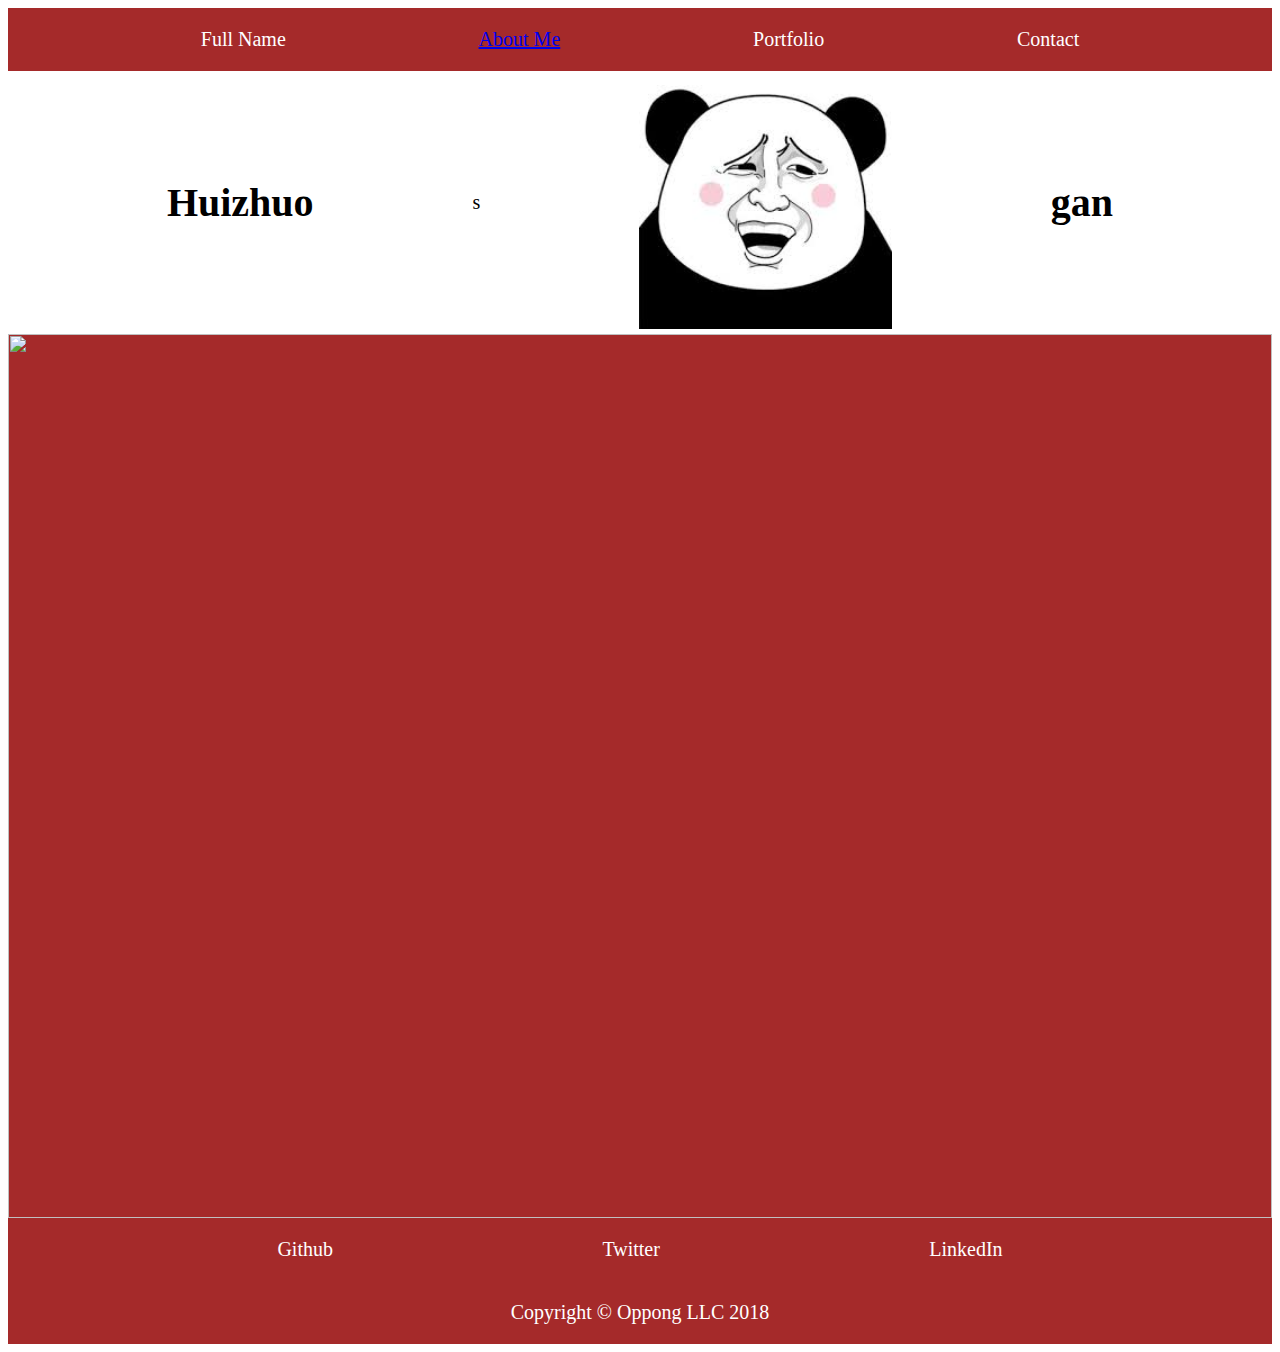
==== index.html @ abe36d6b "initial code" ====
<html>
    <head>
        <title>Portfolio</title>
        <link href="style.css" rel="stylesheet">
        <script
        src="https://code.jquery.com/jquery-2.2.4.min.js"
        integrity="sha256-BbhdlvQf/xTY9gja0Dq3HiwQF8LaCRTXxZKRutelT44="
        crossorigin="anonymous"></script>
        <script type="text/javascript" src="main.js"></script> 
    </head>
    <body>
        <div class="row footer">
            <p>Full Name</p>
            <p> <a href="aboutme.html"> About Me</a ></p>
            <p>Portfolio</p>
            <p>Contact</p>
        </div>
        <div class="row mid">
            <h1>Huizhuo</h1>s
            <img class="headshot" src="[data-uri]">
            <h1>gan</h1>
        </div>
        <div class="row aboutme">
            <img class="pic" src="https://encrypted-tbn0.gstatic.com/images?q=tbn:ANd9GcQpRrA11sWDm_KPyHyagtNI852NRnnh1S5cPYujRZP2ZKLuxiur">
        </div>
        <div class="row contact">
                <p>Github</p>
                <p>Twitter</p>
                <p>LinkedIn</p>       
        </div>
         <div class="row footer">
            <p>Copyright © Oppong LLC 2018</p>
        </div>
    </body>
</html>
---- style.css ----
.row{   
    background-color:brown;
    font-size:20px;
     color:white;
}
.headshot{
    width:20%;
   
}
.mid{
    background-color:white;
    color:black;
    align-items:center;
    font-size:20px;
    margin-top:5px;
    margin-bottom:5px;
    display:flex;
    justify-content:space-evenly;
    flex-direction:row;
}
.aboutme{
    width:100%;  
}
.footer {
    display:flex;
    justify-content: space-evenly;
    flex-direction:row;
}
.contact{
    display:flex;
    justify-content: space-evenly;
    flex-direction:row;
}    
.pic{width:100%;
}
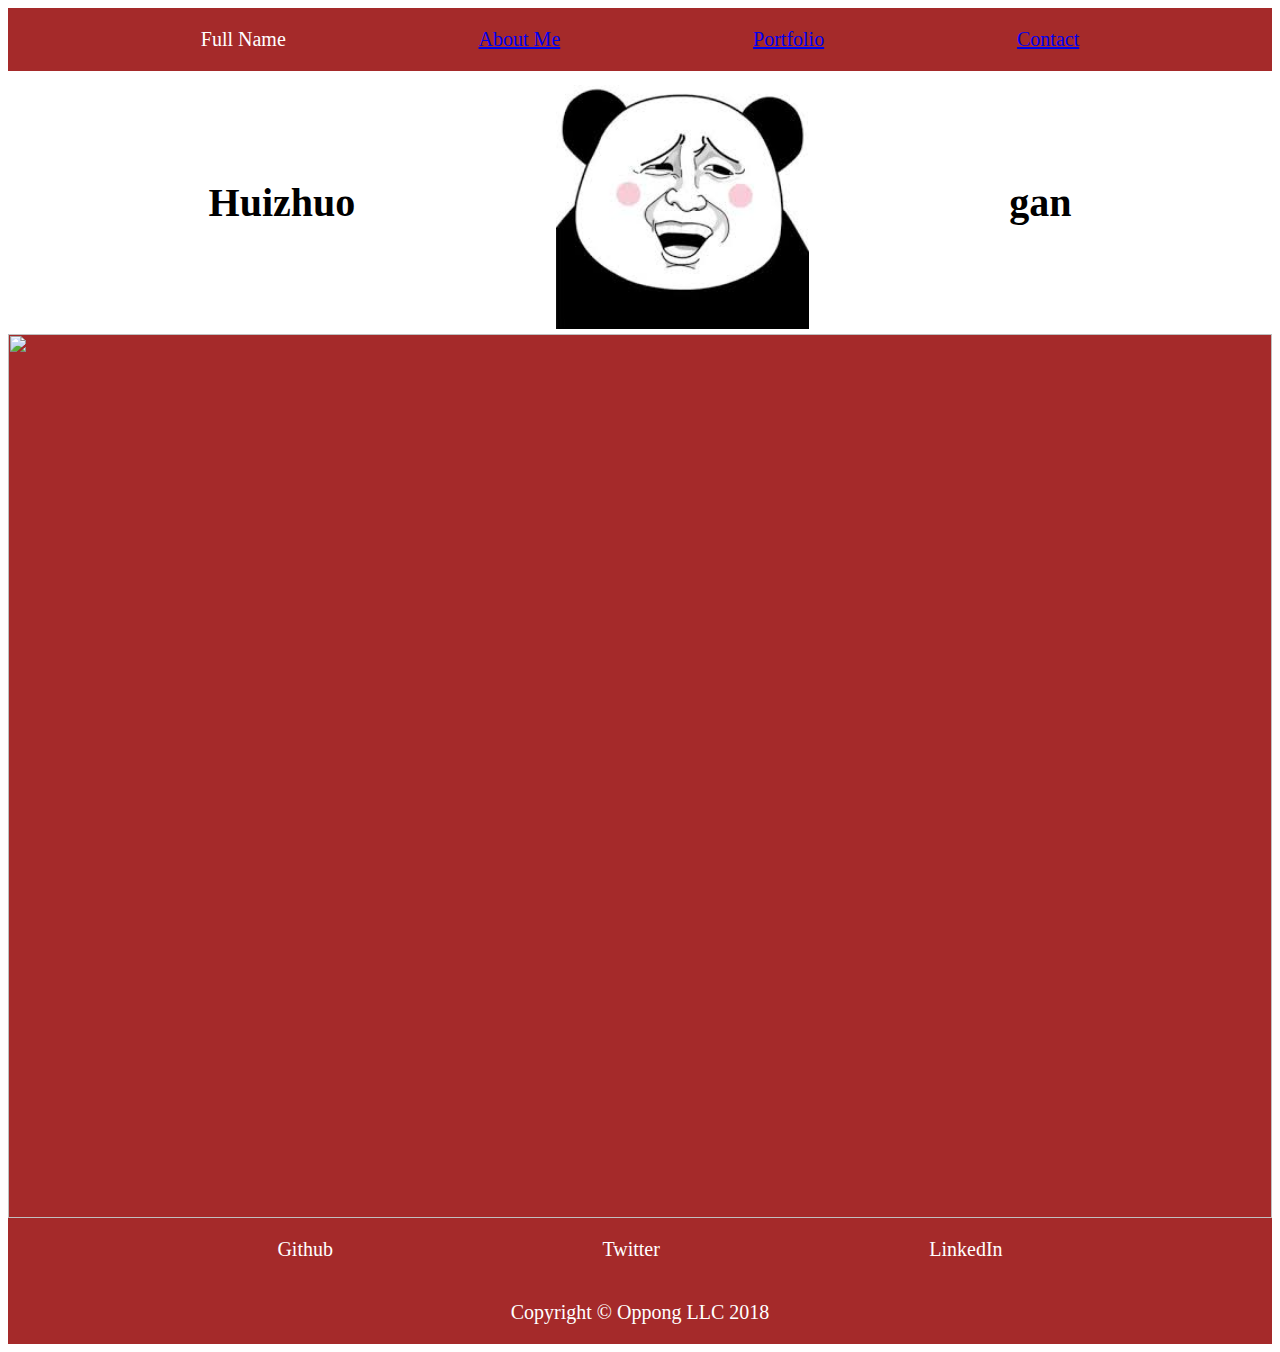
==== commit 60670ebe: "more stuff" ====
--- a/index.html
+++ b/index.html
@@ -12,16 +12,16 @@
         <div class="row footer">
             <p>Full Name</p>
             <p> <a href="aboutme.html"> About Me</a ></p>
-            <p>Portfolio</p>
-            <p>Contact</p>
+            <p> <a href="portfolio.html">Portfolio </a></p>
+            <p> <a href="contact.html">Contact </a></p>
         </div>
         <div class="row mid">
-            <h1>Huizhuo</h1>s
+            <h1>Huizhuo</h1>
             <img class="headshot" src="[data-uri]">
             <h1>gan</h1>
         </div>
         <div class="row aboutme">
-            <img class="pic" src="https://encrypted-tbn0.gstatic.com/images?q=tbn:ANd9GcQpRrA11sWDm_KPyHyagtNI852NRnnh1S5cPYujRZP2ZKLuxiur">
+            <img class="pic" src="http://twistedsifter.files.wordpress.com/2013/05/animated-gifs-of-fighting-game-backgrounds-25.gif?w=800&h=336">
         </div>
         <div class="row contact">
                 <p>Github</p>
--- a/style.css
+++ b/style.css
@@ -5,7 +5,7 @@
 }
 .headshot{
     width:20%;
-   
+   display:center;
 }
 .mid{
     background-color:white;
@@ -31,5 +31,23 @@
     justify-content: space-evenly;
     flex-direction:row;
 }    
-.pic{width:100%;
+.pic{
+    width:100%;
 }
+.portfolio{
+    font-family: 'Noto Serif', serif;
+}
+.aboutmecss{
+    font-family: 'Poiret One', cursive;
+    font-size: 30px;
+    background-color: black;
+    color:white;
+}
+.portfoliopic{
+    width:50%;
+    height:50%;
+}
+.contactpic{
+     background-image: url("https://i.imgur.com/rcr1Q5M.gif");
+     color:white;
+}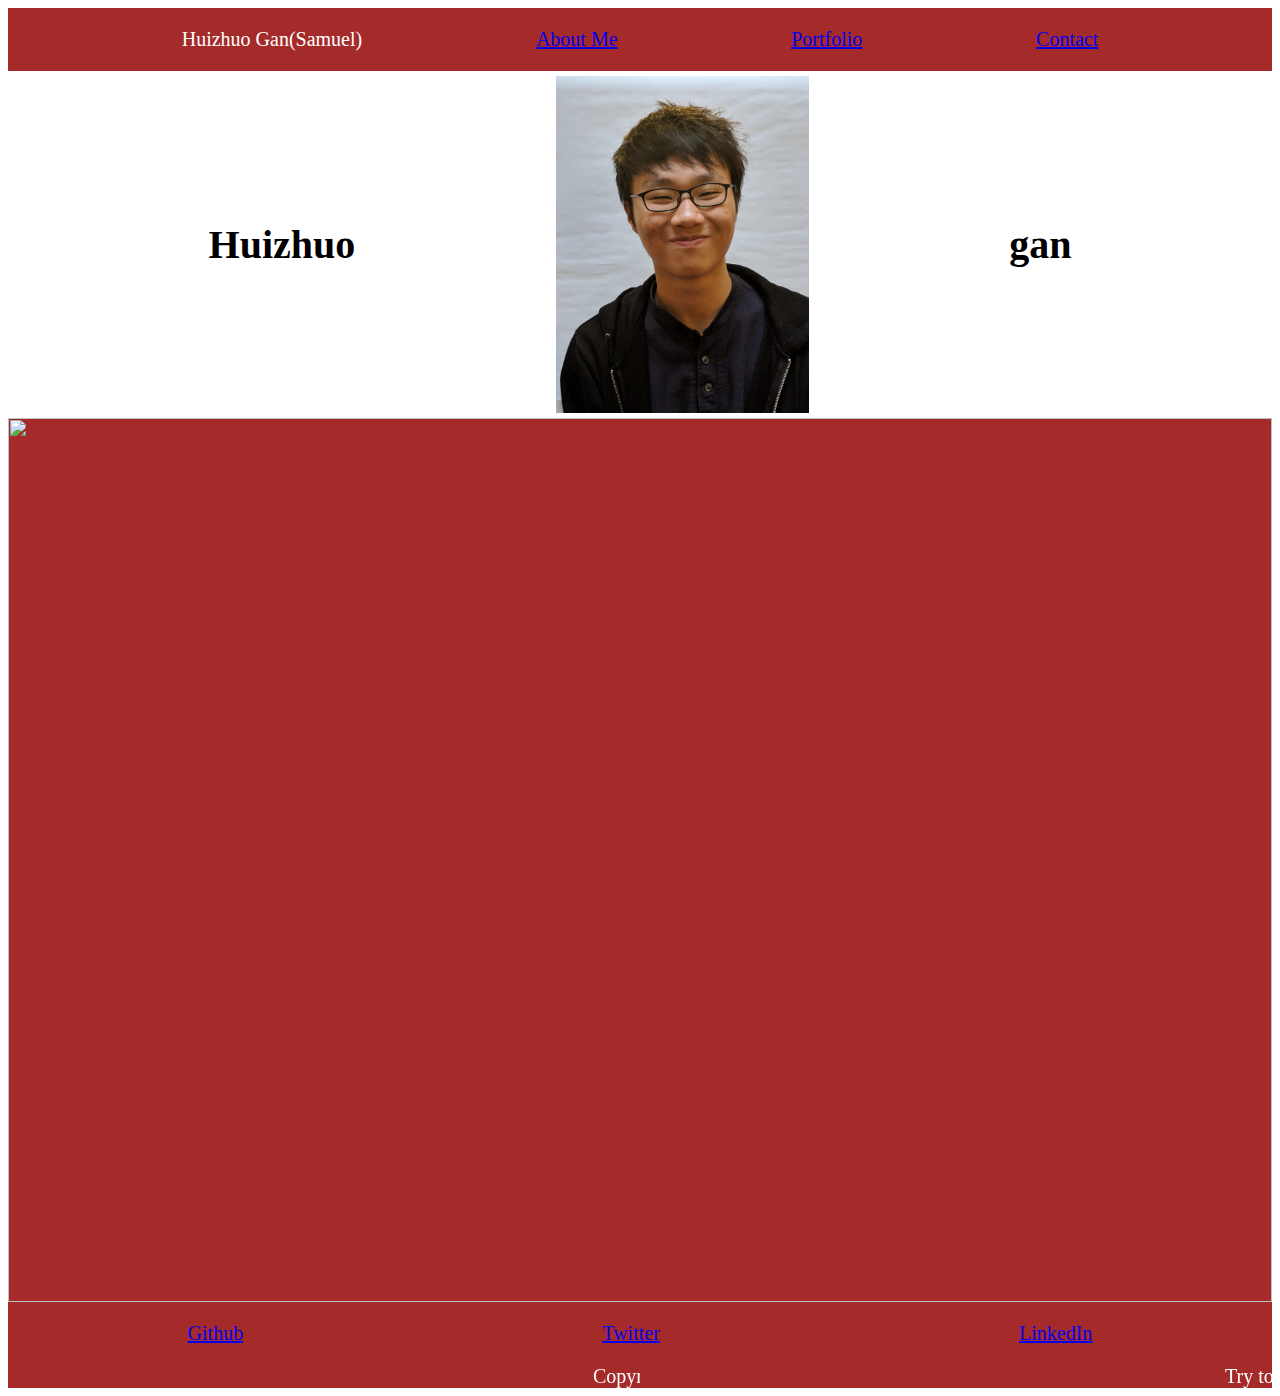
==== commit 6ca427b8: "add more pic and function" ====
--- a/index.html
+++ b/index.html
@@ -6,30 +6,33 @@
         src="https://code.jquery.com/jquery-2.2.4.min.js"
         integrity="sha256-BbhdlvQf/xTY9gja0Dq3HiwQF8LaCRTXxZKRutelT44="
         crossorigin="anonymous"></script>
-        <script type="text/javascript" src="main.js"></script> 
     </head>
     <body>
         <div class="row footer">
-            <p>Full Name</p>
+            <p>Huizhuo Gan(Samuel)</p>
             <p> <a href="aboutme.html"> About Me</a ></p>
             <p> <a href="portfolio.html">Portfolio </a></p>
             <p> <a href="contact.html">Contact </a></p>
         </div>
         <div class="row mid">
             <h1>Huizhuo</h1>
-            <img class="headshot" src="[data-uri]">
+            <img class="headshot1" src="[data-uri]">
+            <img class="headshot" src="./headshot.jpg">
             <h1>gan</h1>
         </div>
         <div class="row aboutme">
             <img class="pic" src="http://twistedsifter.files.wordpress.com/2013/05/animated-gifs-of-fighting-game-backgrounds-25.gif?w=800&h=336">
+            <img class="pic1" src="http://backgroundcheckall.com/wp-content/uploads/2017/12/pixel-gif-background-5.gif">
         </div>
         <div class="row contact">
-                <p>Github</p>
-                <p>Twitter</p>
-                <p>LinkedIn</p>       
+                <p><a href="https://github.com/samuelgan1212">Github</a></p>
+                <p><a href="https://twitter.com/itscodenation?lang=en">Twitter</a></p>
+                <p><a href="https://www.linkedin.com/in/huizhuo-gan-39235017b/">LinkedIn</a></p>       
         </div>
          <div class="row footer">
-            <p>Copyright © Oppong LLC 2018</p>
+            <marquee>Copyright © Oppong LLC 2018</marquee><br/>
+            <marquee>Try to move your mouse on the headshot and the gif!!!</marquee>
         </div>
+         <script type="text/javascript" src="main.js"></script> 
     </body>
 </html>--- a/style.css
+++ b/style.css
@@ -28,7 +28,7 @@
 }
 .contact{
     display:flex;
-    justify-content: space-evenly;
+    justify-content: space-around;
     flex-direction:row;
 }    
 .pic{
@@ -38,16 +38,93 @@
     font-family: 'Noto Serif', serif;
 }
 .aboutmecss{
-    font-family: 'Poiret One', cursive;
+    font-family: 'Shadows Into Light', cursive;
     font-size: 30px;
     background-color: black;
     color:white;
 }
 .portfoliopic{
-    width:50%;
-    height:50%;
+    width:200px;
+    height:200px;
 }
 .contactpic{
-     background-image: url("https://i.imgur.com/rcr1Q5M.gif");
-     color:white;
-}+    background-image: url("https://data.whicdn.com/images/233070607/original.gif");
+    background-repeat:no-repeat;
+    background-size:100%;
+    color:white;
+}
+#backimg{
+    width: 10%;
+}
+.personalpitch{
+    font-family: 'Dancing Script', cursive;
+    color: white;
+    font-size: 30px;
+}
+#aboutmebody{
+    background-image: url(https://i.stack.imgur.com/7YKUD.jpg);
+}
+.oldprojects{
+    display: flex;
+    flex-direction:column;
+    font-size: 27px;
+}
+#oldprojectpage{
+    background-image: url([data-uri]);
+    color: white;
+}
+.headshot1{
+    display:none;
+    width:20%;
+}
+.projectpic{
+    width: 50%;
+    height: 50%
+}
+.pic1{
+    display:none;
+     width:100%;
+}
+#inputbox{
+    display: flex;
+}
+#commentinput{
+    width: 50%;
+    height: 75px;
+}
+#nameinput{
+    width:25%;
+    height: 75px
+}
+#comment{
+    display: flex;
+    width:25%;
+    height:75px;
+}
+#names {
+    width: 10%;
+    padding: 25px 0px;
+}
+#comments {
+    width: 90%;
+    padding: 25px 0px;
+}
+#cart{
+    display: flex;
+    justify-content:flex-start;
+    border-top: 5px solid black;
+    border-bottom: 5px solid black;
+}
+#names p {
+    font-size: 18px;
+    height: 30px;
+    font-weight: bold;
+    margin: 20px;
+    color:white;
+}
+#comments p {
+    font-size: 18px;
+    height: 30px;
+    margin: 20px;
+    color:white;
+}
